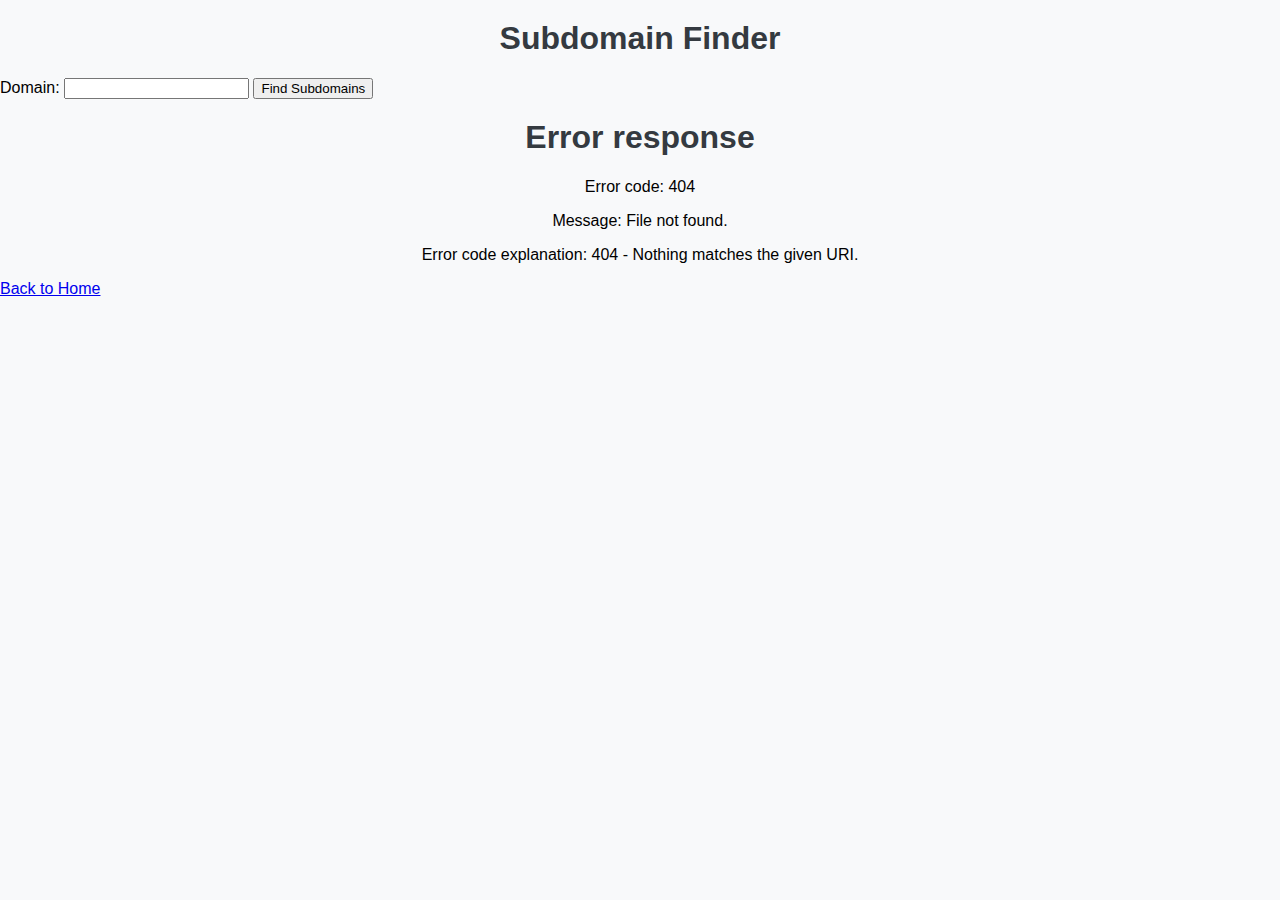
==== bug_bounty_project/subdomain_finder.html @ a0a9a89b "Update subdomain_finder.html" ====
<!DOCTYPE html>
<html lang="en">
<head>
    <meta charset="UTF-8">
    <meta name="viewport" content="width=device-width, initial-scale=1.0">
    <title>Subdomain Finder</title>
    <link rel="stylesheet" href="static/css/style.css">
</head>
<body>
    <h1>Subdomain Finder</h1>
    <form id="subdomain-form" method="POST" action="https://github.com/<username>/<repo>/actions/workflows/subdomain_enum.yml">
        <label for="domain">Domain:</label>
        <input type="text" id="domain" name="domain" required>
        <button type="submit">Find Subdomains</button>
    </form>
    <div id="results"></div>
    <a href="/">Back to Home</a>

    <script>
        document.addEventListener('DOMContentLoaded', function() {
            fetch('results/alive_subdomains.txt')
                .then(response => response.text())
                .then(data => {
                    const resultsDiv = document.getElementById('results');
                    if (data) {
                        const subdomains = data.split('\n');
                        let resultsList = '<ul>';
                        subdomains.forEach(subdomain => {
                            if (subdomain) {
                                resultsList += `<li>${subdomain}</li>`;
                            }
                        });
                        resultsList += '</ul>';
                        resultsDiv.innerHTML = resultsList;
                    }
                });
        });
    </script>
</body>
</html>
---- bug_bounty_project/static/css/style.css ----
body {
    font-family: Arial, sans-serif;
    background-color: #f8f9fa;
    margin: 0;
    padding: 0;
}

h1 {
    text-align: center;
    color: #343a40;
    margin-top: 20px;
}

ul {
    list-style-type: none;
    padding: 0;
}

ul li {
    margin: 10px 0;
    text-align: center;
}

ul li a {
    text-decoration: none;
    color: #007bff;
    font-size: 18px;
}

ul li a:hover {
    text-decoration: underline;
}
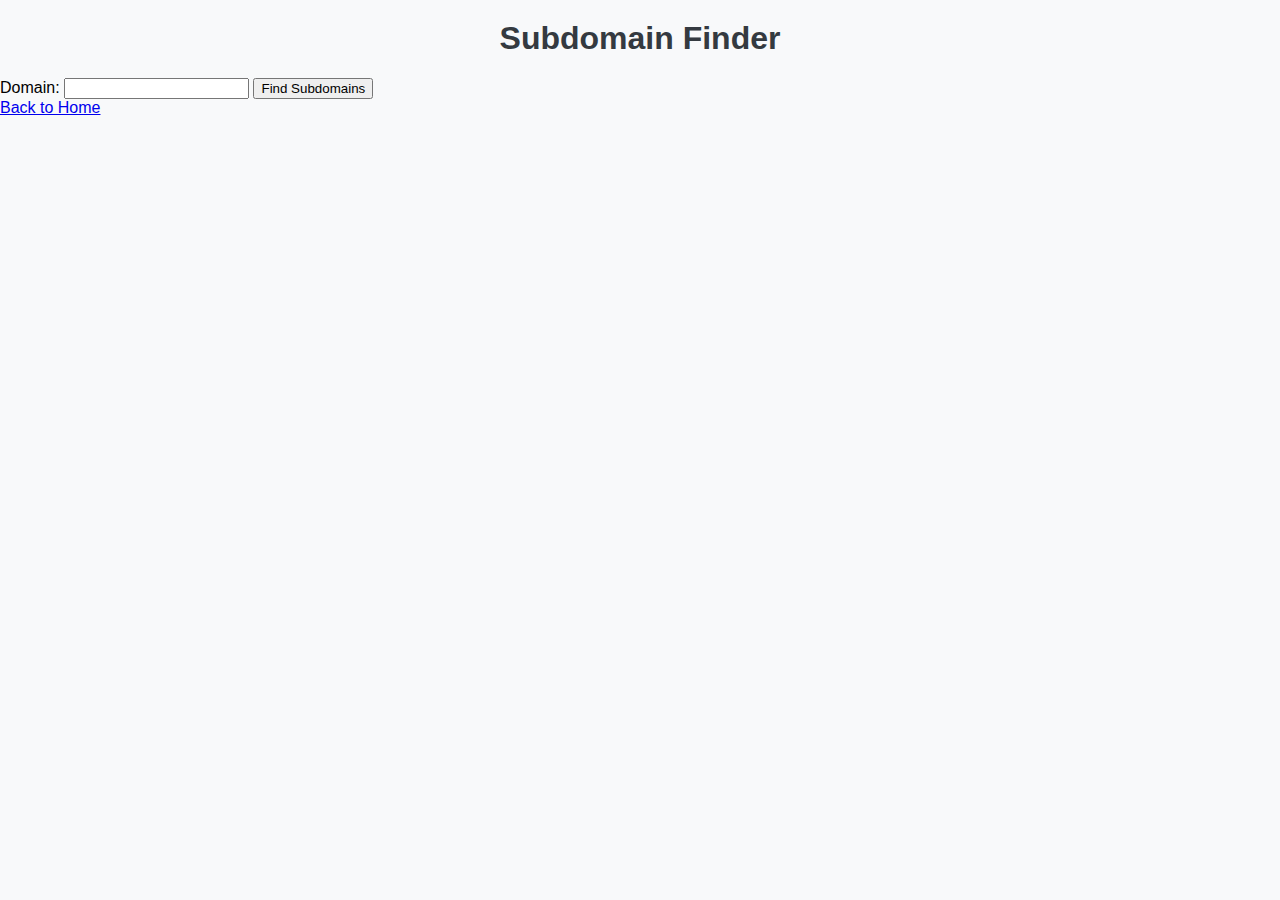
==== commit 6b79d806: "Update subdomain_finder.html" ====
--- a/bug_bounty_project/subdomain_finder.html
+++ b/bug_bounty_project/subdomain_finder.html
@@ -5,36 +5,26 @@
     <meta name="viewport" content="width=device-width, initial-scale=1.0">
     <title>Subdomain Finder</title>
     <link rel="stylesheet" href="static/css/style.css">
+    <style>
+        .hidden {
+            display: none;
+        }
+    </style>
 </head>
 <body>
     <h1>Subdomain Finder</h1>
-    <form id="subdomain-form" method="POST" action="https://github.com/<username>/<repo>/actions/workflows/subdomain_enum.yml">
+    <form id="subdomain-form" method="POST" action="/api/subdomain_finder">
         <label for="domain">Domain:</label>
         <input type="text" id="domain" name="domain" required>
         <button type="submit">Find Subdomains</button>
     </form>
-    <div id="results"></div>
+    <div id="results" class="hidden">
+        <h2>Subdomain Results</h2>
+        <ul id="subdomain-list"></ul>
+        <button id="backButton">Back</button>
+    </div>
     <a href="/">Back to Home</a>
 
-    <script>
-        document.addEventListener('DOMContentLoaded', function() {
-            fetch('results/alive_subdomains.txt')
-                .then(response => response.text())
-                .then(data => {
-                    const resultsDiv = document.getElementById('results');
-                    if (data) {
-                        const subdomains = data.split('\n');
-                        let resultsList = '<ul>';
-                        subdomains.forEach(subdomain => {
-                            if (subdomain) {
-                                resultsList += `<li>${subdomain}</li>`;
-                            }
-                        });
-                        resultsList += '</ul>';
-                        resultsDiv.innerHTML = resultsList;
-                    }
-                });
-        });
-    </script>
+    <script src="static/js/main.js"></script>
 </body>
 </html>
